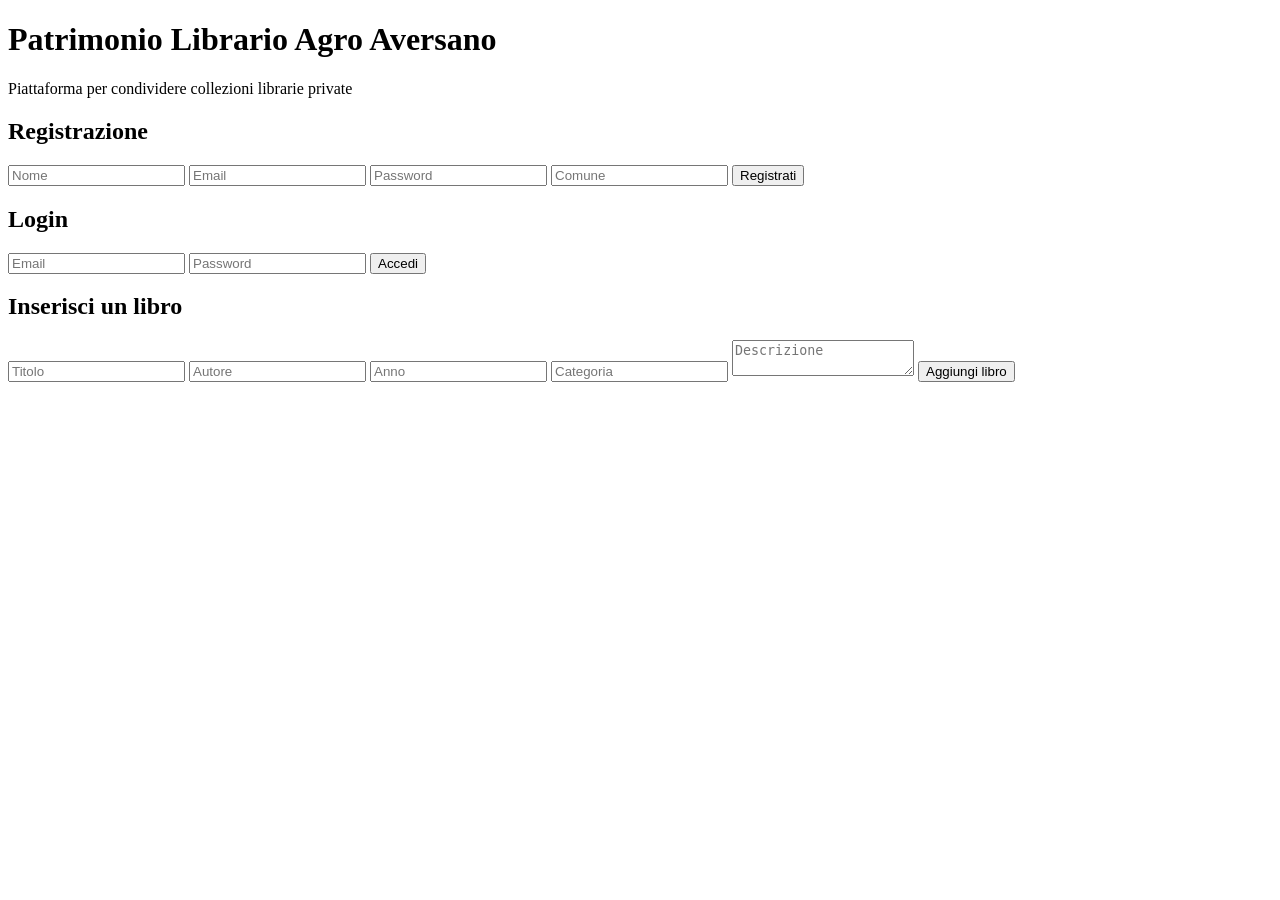
==== frontend/pages/index.html @ c76cc207 "Aggiunta frontend\pages\index.html" ====
<!DOCTYPE html>
<html lang="it">
<head>
    <meta charset="UTF-8">
    <meta name="viewport" content="width=device-width, initial-scale=1.0">
    <title>Patrimonio Librario Agro Aversano</title>
    <link rel="stylesheet" href="../css/style.css">
</head>
<body>
    <header>
        <h1>Patrimonio Librario Agro Aversano</h1>
        <p>Piattaforma per condividere collezioni librarie private</p>
    </header>

    <main class="container">
        <section class="card">
            <h2>Registrazione</h2>
            <form action="../../backend/auth/register.php" method="POST">
                <input type="text" name="nome" placeholder="Nome" required>
                <input type="email" name="email" placeholder="Email" required>
                <input type="password" name="password" placeholder="Password" required>
                <input type="text" name="comune" placeholder="Comune" required>
                <button type="submit">Registrati</button>
            </form>
        </section>

        <section class="card">
            <h2>Login</h2>
            <form action="../../backend/auth/login.php" method="POST">
                <input type="email" name="email" placeholder="Email" required>
                <input type="password" name="password" placeholder="Password" required>
                <button type="submit">Accedi</button>
            </form>
        </section>

        <section class="card">
            <h2>Inserisci un libro</h2>
            <form action="../../backend/books/add_book.php" method="POST">
                <input type="text" name="titolo" placeholder="Titolo" required>
                <input type="text" name="autore" placeholder="Autore" required>
                <input type="number" name="anno" placeholder="Anno" required>
                <input type="text" name="categoria" placeholder="Categoria" required>
                <textarea name="descrizione" placeholder="Descrizione"></textarea>
                <button type="submit">Aggiungi libro</button>
            </form>
        </section>
    </main>
</body>
</html>
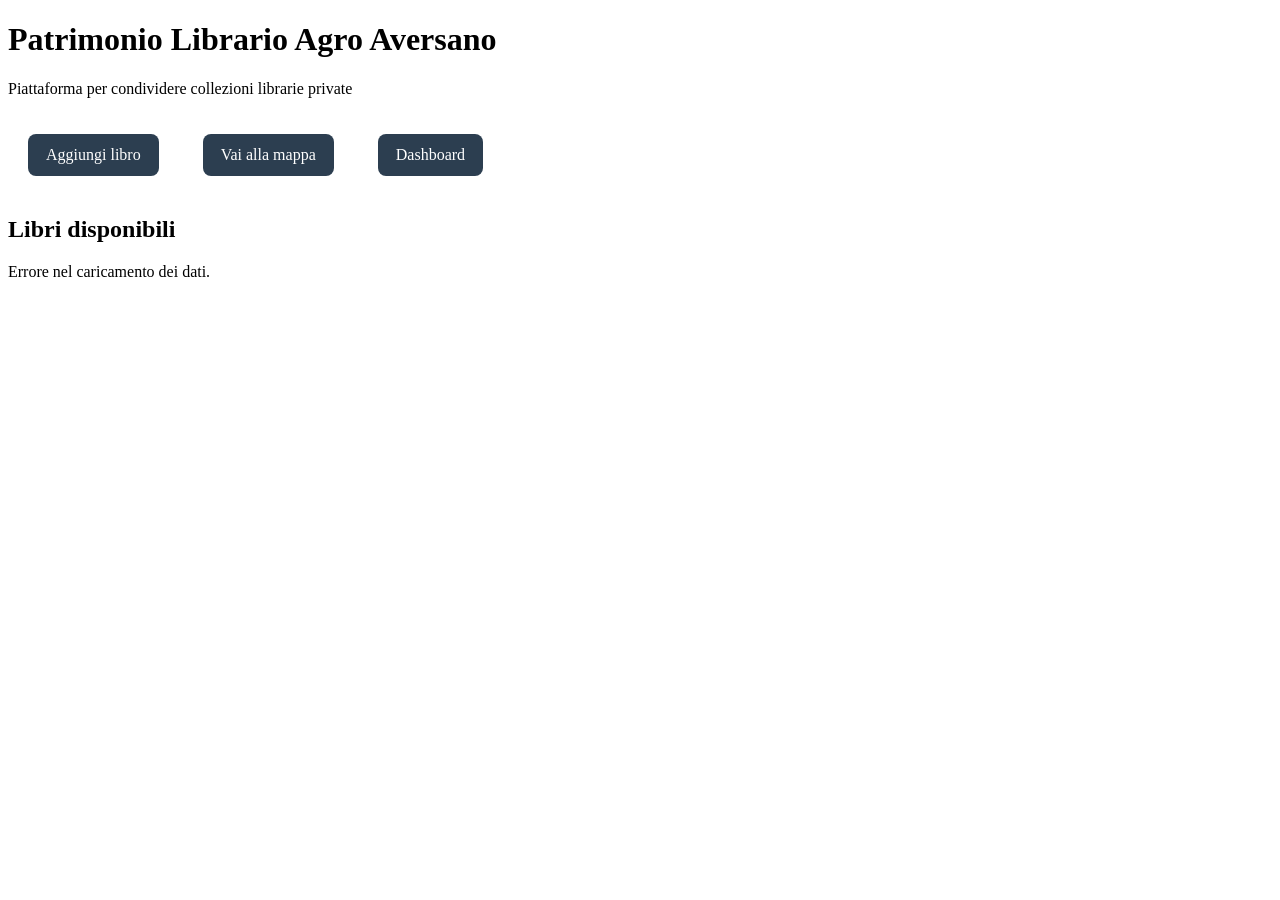
==== commit bbd0e467: "Migliorata home con lista libri dinamica" ====
--- a/frontend/pages/index.html
+++ b/frontend/pages/index.html
@@ -10,40 +10,21 @@
     <header>
         <h1>Patrimonio Librario Agro Aversano</h1>
         <p>Piattaforma per condividere collezioni librarie private</p>
+
+        <nav class="nav-buttons">
+            <a href="add-book.html" class="button-link">Aggiungi libro</a>
+            <a href="map.html" class="button-link">Vai alla mappa</a>
+            <a href="dashboard.html" class="button-link">Dashboard</a>
+        </nav>
     </header>
 
     <main class="container">
-        <section class="card">
-            <h2>Registrazione</h2>
-            <form action="../../backend/auth/register.php" method="POST">
-                <input type="text" name="nome" placeholder="Nome" required>
-                <input type="email" name="email" placeholder="Email" required>
-                <input type="password" name="password" placeholder="Password" required>
-                <input type="text" name="comune" placeholder="Comune" required>
-                <button type="submit">Registrati</button>
-            </form>
-        </section>
-
-        <section class="card">
-            <h2>Login</h2>
-            <form action="../../backend/auth/login.php" method="POST">
-                <input type="email" name="email" placeholder="Email" required>
-                <input type="password" name="password" placeholder="Password" required>
-                <button type="submit">Accedi</button>
-            </form>
-        </section>
-
-        <section class="card">
-            <h2>Inserisci un libro</h2>
-            <form action="../../backend/books/add_book.php" method="POST">
-                <input type="text" name="titolo" placeholder="Titolo" required>
-                <input type="text" name="autore" placeholder="Autore" required>
-                <input type="number" name="anno" placeholder="Anno" required>
-                <input type="text" name="categoria" placeholder="Categoria" required>
-                <textarea name="descrizione" placeholder="Descrizione"></textarea>
-                <button type="submit">Aggiungi libro</button>
-            </form>
+        <section class="card full-width">
+            <h2>Libri disponibili</h2>
+            <div id="books-container"></div>
         </section>
     </main>
+
+    <script src="../js/main.js"></script>
 </body>
 </html>
--- a/frontend/css/style.css
+++ b/frontend/css/style.css
@@ -0,0 +1,17 @@
+.full-width {
+    grid-column: 1 / -1;
+}
+
+.button-link {
+    display: inline-block;
+    margin: 20px;
+    padding: 12px 18px;
+    background: #2c3e50;
+    color: white;
+    border-radius: 8px;
+    text-decoration: none;
+}
+
+.button-link:hover {
+    background: #1f2d3a;
+}
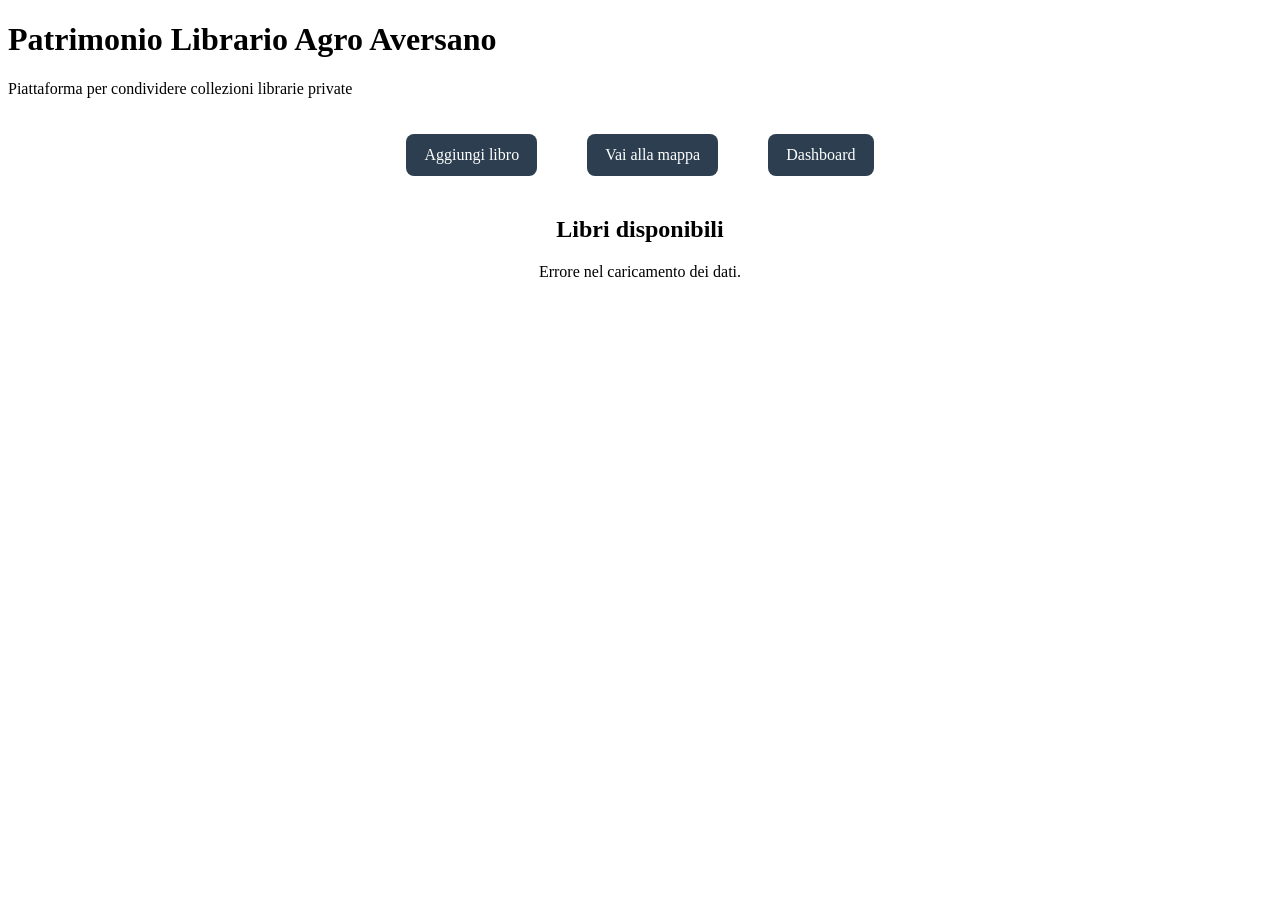
==== commit f8ab262f: "Update index.html" ====
--- a/frontend/pages/index.html
+++ b/frontend/pages/index.html
@@ -8,6 +8,7 @@
 </head>
 <body>
     <header>
+	<div id="auth-section"></div>
         <h1>Patrimonio Librario Agro Aversano</h1>
         <p>Piattaforma per condividere collezioni librarie private</p>
 
--- a/frontend/css/style.css
+++ b/frontend/css/style.css
@@ -14,4 +14,42 @@
 
 .button-link:hover {
     background: #1f2d3a;
+}
+
+.book-cover {
+    width: 120px;
+    height: 170px;
+    object-fit: cover;
+    border-radius: 8px;
+    margin-bottom: 10px;
+    background: #eee;
+}
+
+.book-cover-detail {
+    width: 220px;
+    max-width: 100%;
+    height: auto;
+    border-radius: 10px;
+    margin-bottom: 20px;
+    background: #eee;
+}
+
+.nav-buttons {
+    margin-top: 15px;
+    display: flex;
+    gap: 10px;
+    justify-content: center;
+}
+
+.card {
+    text-align: center;
+}
+
+.book-cover {
+    width: 120px;
+    height: 170px;
+    object-fit: cover;
+    border-radius: 8px;
+    margin-bottom: 10px;
+    background: #eee;
 }
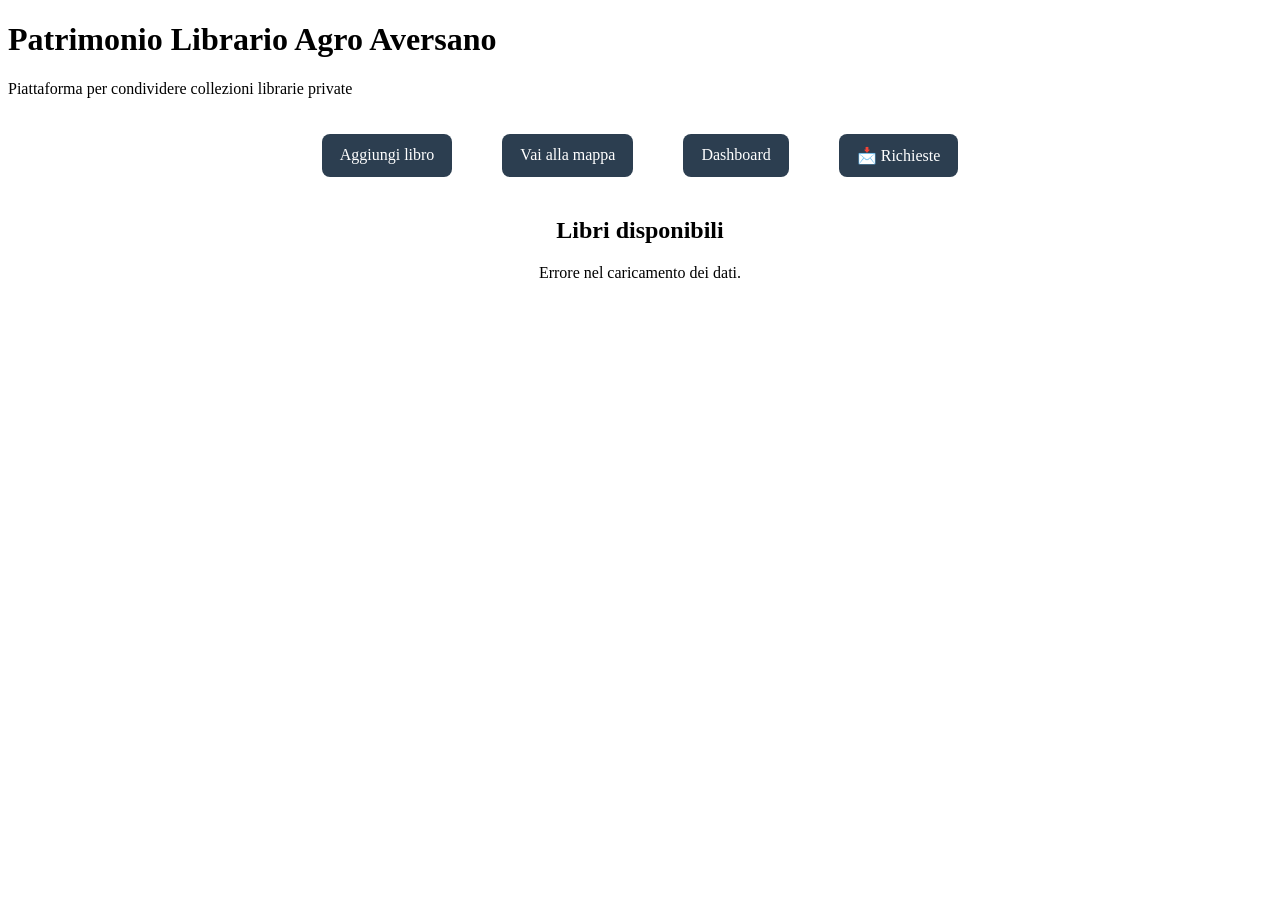
==== commit 5330989a: "Aggiunta pagina richieste ricevute dagli utenti" ====
--- a/frontend/pages/index.html
+++ b/frontend/pages/index.html
@@ -16,6 +16,7 @@
             <a href="add-book.html" class="button-link">Aggiungi libro</a>
             <a href="map.html" class="button-link">Vai alla mappa</a>
             <a href="dashboard.html" class="button-link">Dashboard</a>
+			<a href="my-requests.html" class="button-link">📩 Richieste</a>
         </nav>
     </header>
 
--- a/frontend/css/style.css
+++ b/frontend/css/style.css
@@ -52,4 +52,310 @@
     border-radius: 8px;
     margin-bottom: 10px;
     background: #eee;
+}
+
+.add-book-card {
+    max-width: 900px;
+    margin: 0 auto;
+}
+
+.book-form {
+    text-align: left;
+}
+
+.form-grid {
+    display: grid;
+    grid-template-columns: repeat(2, 1fr);
+    gap: 18px;
+}
+
+.form-group {
+    display: flex;
+    flex-direction: column;
+    gap: 6px;
+}
+
+.form-group label {
+    font-weight: bold;
+}
+
+.form-group input,
+.form-group select,
+.form-group textarea {
+    padding: 12px;
+    border: 1px solid #ccc;
+    border-radius: 8px;
+    font-size: 15px;
+}
+
+.form-group textarea {
+    min-height: 120px;
+    resize: vertical;
+}
+
+@media (max-width: 700px) {
+    .form-grid {
+        grid-template-columns: 1fr;
+    }
+}
+
+/* ===== MAP PAGE ===== */
+
+.map-header {
+    padding-bottom: 25px;
+}
+
+.map-layout {
+    max-width: 1200px;
+    margin: 30px auto;
+    padding: 0 20px;
+    display: grid;
+    grid-template-columns: 300px 1fr;
+    gap: 24px;
+}
+
+.map-info {
+    height: fit-content;
+    text-align: left;
+}
+
+.map-info h2 {
+    margin-top: 0;
+}
+
+.map-info p {
+    line-height: 1.6;
+}
+
+.map-card {
+    padding: 12px;
+}
+
+#map {
+    height: 650px;
+    width: 100%;
+    border-radius: 14px;
+    overflow: hidden;
+}
+
+.legend {
+    margin-top: 20px;
+    padding: 12px;
+    background: #f4f6f9;
+    border-radius: 10px;
+    display: flex;
+    align-items: center;
+    gap: 10px;
+}
+
+.legend-dot {
+    width: 14px;
+    height: 14px;
+    background: #2c3e50;
+    border-radius: 50%;
+    display: inline-block;
+}
+
+.leaflet-popup-content {
+    font-size: 14px;
+    line-height: 1.5;
+}
+
+.leaflet-popup-content a {
+    color: #2c3e50;
+    font-weight: bold;
+}
+
+@media (max-width: 850px) {
+    .map-layout {
+        grid-template-columns: 1fr;
+    }
+
+    #map {
+        height: 500px;
+    }
+}
+
+/* ===== DASHBOARD PAGE ===== */
+
+.dashboard-header {
+    padding-bottom: 25px;
+}
+
+.dashboard-layout {
+    max-width: 1100px;
+    margin: 30px auto;
+    padding: 0 20px;
+    display: grid;
+    grid-template-columns: repeat(3, 1fr);
+    gap: 22px;
+}
+
+.stat-card {
+    background: white;
+    border-radius: 16px;
+    padding: 26px 20px;
+    box-shadow: 0 2px 10px rgba(0,0,0,0.08);
+    text-align: center;
+}
+
+.stat-label {
+    display: block;
+    font-size: 15px;
+    color: #666;
+    margin-bottom: 10px;
+}
+
+.stat-card strong {
+    font-size: 42px;
+    color: #2c3e50;
+}
+
+.chart-card {
+    grid-column: 1 / -1;
+    padding: 28px;
+    text-align: left;
+}
+
+.chart-card h2 {
+    margin-top: 0;
+}
+
+.chart-description {
+    color: #666;
+    margin-bottom: 25px;
+}
+
+#chart {
+    max-height: 420px;
+}
+
+@media (max-width: 850px) {
+    .dashboard-layout {
+        grid-template-columns: 1fr;
+    }
+
+    .stat-card strong {
+        font-size: 34px;
+    }
+}
+
+/* ===== BOOK DETAIL PAGE ===== */
+
+.detail-header {
+    padding-bottom: 25px;
+}
+
+.detail-layout {
+    max-width: 1100px;
+    margin: 30px auto;
+    padding: 0 20px;
+}
+
+.detail-card {
+    padding: 30px;
+    text-align: left;
+}
+
+.detail-grid {
+    display: grid;
+    grid-template-columns: 280px 1fr;
+    gap: 35px;
+    align-items: flex-start;
+}
+
+.detail-cover-box {
+    text-align: center;
+}
+
+.book-cover-detail {
+    width: 260px;
+    max-width: 100%;
+    border-radius: 14px;
+    box-shadow: 0 6px 18px rgba(0,0,0,0.18);
+    background: #eee;
+}
+
+.detail-category {
+    display: inline-block;
+    padding: 7px 12px;
+    border-radius: 999px;
+    background: #eef2f7;
+    color: #2c3e50;
+    font-size: 14px;
+    font-weight: bold;
+    margin-bottom: 12px;
+}
+
+.detail-info h2 {
+    margin-top: 0;
+    font-size: 32px;
+    color: #2c3e50;
+}
+
+.detail-meta {
+    margin: 20px 0;
+    padding: 18px;
+    background: #f7f9fb;
+    border-radius: 12px;
+}
+
+.detail-meta p {
+    margin: 8px 0;
+}
+
+.detail-description {
+    margin-top: 20px;
+    line-height: 1.6;
+}
+
+.request-button {
+    margin-top: 20px;
+    padding: 13px 20px;
+    border: none;
+    border-radius: 10px;
+    background: #2c3e50;
+    color: white;
+    font-size: 16px;
+    cursor: pointer;
+}
+
+.request-button:hover {
+    background: #1f2d3a;
+}
+
+@media (max-width: 800px) {
+    .detail-grid {
+        grid-template-columns: 1fr;
+    }
+
+    .detail-info h2 {
+        font-size: 26px;
+    }
+}
+
+.loan-message {
+    margin-top: 15px;
+    font-weight: bold;
+}
+
+.loan-message.success {
+    color: #1f7a3a;
+}
+
+.loan-message.error {
+    color: #b00020;
+}
+
+/* ===== REQUESTS ===== */
+
+.request-card {
+    border-bottom: 1px solid #ddd;
+    padding: 18px 0;
+    text-align: left;
+}
+
+.request-card h3 {
+    margin-bottom: 10px;
+    color: #2c3e50;
 }
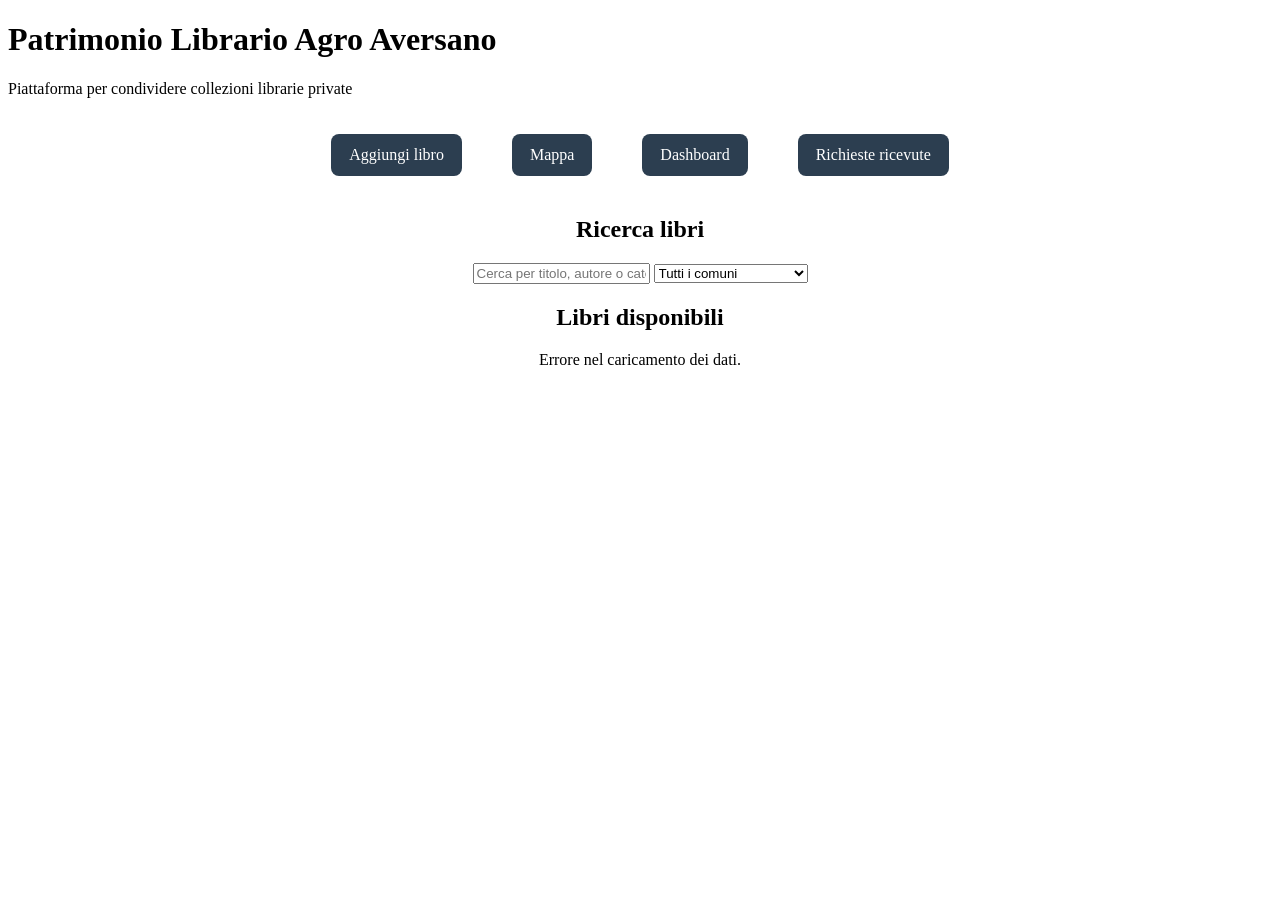
==== commit 883db0fc: "Aggiunta ricerca testuale e filtro per comune nella home" ====
--- a/frontend/pages/index.html
+++ b/frontend/pages/index.html
@@ -7,26 +7,71 @@
     <link rel="stylesheet" href="../css/style.css">
 </head>
 <body>
+
+    <!-- Intestazione principale della piattaforma -->
     <header>
-	<div id="auth-section"></div>
         <h1>Patrimonio Librario Agro Aversano</h1>
         <p>Piattaforma per condividere collezioni librarie private</p>
 
+        <!-- Sezione login/logout gestita dinamicamente da main.js -->
+        <div id="auth-section"></div>
+
+        <!-- Menu principale di navigazione -->
         <nav class="nav-buttons">
             <a href="add-book.html" class="button-link">Aggiungi libro</a>
-            <a href="map.html" class="button-link">Vai alla mappa</a>
+            <a href="map.html" class="button-link">Mappa</a>
             <a href="dashboard.html" class="button-link">Dashboard</a>
-			<a href="my-requests.html" class="button-link">📩 Richieste</a>
+            <a href="my-requests.html" class="button-link">Richieste ricevute</a>
         </nav>
     </header>
 
     <main class="container">
+
+        <!-- Sezione ricerca e filtri -->
+        <section class="card full-width">
+            <h2>Ricerca libri</h2>
+
+            <div class="search-filters">
+                <!-- Ricerca testuale per titolo, autore o categoria -->
+                <input 
+                    type="text" 
+                    id="search-input" 
+                    placeholder="Cerca per titolo, autore o categoria..."
+                >
+
+                <!-- Filtro spaziale semplificato per comune/area -->
+                <select id="comune-filter">
+                    <option value="">Tutti i comuni</option>
+                    <option value="Aversa">Aversa</option>
+                    <option value="Carinaro">Carinaro</option>
+                    <option value="Casaluce">Casaluce</option>
+                    <option value="Cesa">Cesa</option>
+                    <option value="Frignano">Frignano</option>
+                    <option value="Gricignano di Aversa">Gricignano di Aversa</option>
+                    <option value="Lusciano">Lusciano</option>
+                    <option value="Orta di Atella">Orta di Atella</option>
+                    <option value="Parete">Parete</option>
+                    <option value="San Cipriano d'Aversa">San Cipriano d'Aversa</option>
+                    <option value="San Marcellino">San Marcellino</option>
+                    <option value="Sant'Arpino">Sant'Arpino</option>
+                    <option value="Succivo">Succivo</option>
+                    <option value="Teverola">Teverola</option>
+                    <option value="Villa di Briano">Villa di Briano</option>
+                </select>
+            </div>
+        </section>
+
+        <!-- Lista dinamica dei libri caricata tramite API -->
         <section class="card full-width">
             <h2>Libri disponibili</h2>
-            <div id="books-container"></div>
+            <div id="books-container">
+                <p>Caricamento libri...</p>
+            </div>
         </section>
+
     </main>
 
+    <!-- Script principale: sessione utente, caricamento libri, ricerca e filtri -->
     <script src="../js/main.js"></script>
 </body>
 </html>
--- a/frontend/css/style.css
+++ b/frontend/css/style.css
@@ -358,4 +358,64 @@
 .request-card h3 {
     margin-bottom: 10px;
     color: #2c3e50;
+}
+.request-actions {
+    margin-top: 12px;
+    display: flex;
+    gap: 10px;
+}
+
+.btn-accept {
+    background: #2ecc71;
+    color: white;
+    border: none;
+    padding: 8px 14px;
+    border-radius: 8px;
+    cursor: pointer;
+}
+
+.btn-reject {
+    background: #e74c3c;
+    color: white;
+    border: none;
+    padding: 8px 14px;
+    border-radius: 8px;
+    cursor: pointer;
+}
+
+.btn-accept:hover {
+    background: #27ae60;
+}
+
+.btn-reject:hover {
+    background: #c0392b;
+}
+
+/* ===== REGISTER ===== */
+
+.register-card {
+    max-width: 800px;
+    margin: 0 auto;
+}
+
+.register-form {
+    text-align: left;
+}
+
+.geo-box {
+    margin: 15px 0;
+    padding: 12px;
+    background: #f4f6f9;
+    border-radius: 10px;
+    text-align: center;
+}
+
+.geo-box p {
+    margin: 0 0 8px;
+    font-size: 14px;
+}
+
+.button-link.small {
+    font-size: 13px;
+    padding: 6px 10px;
 }
